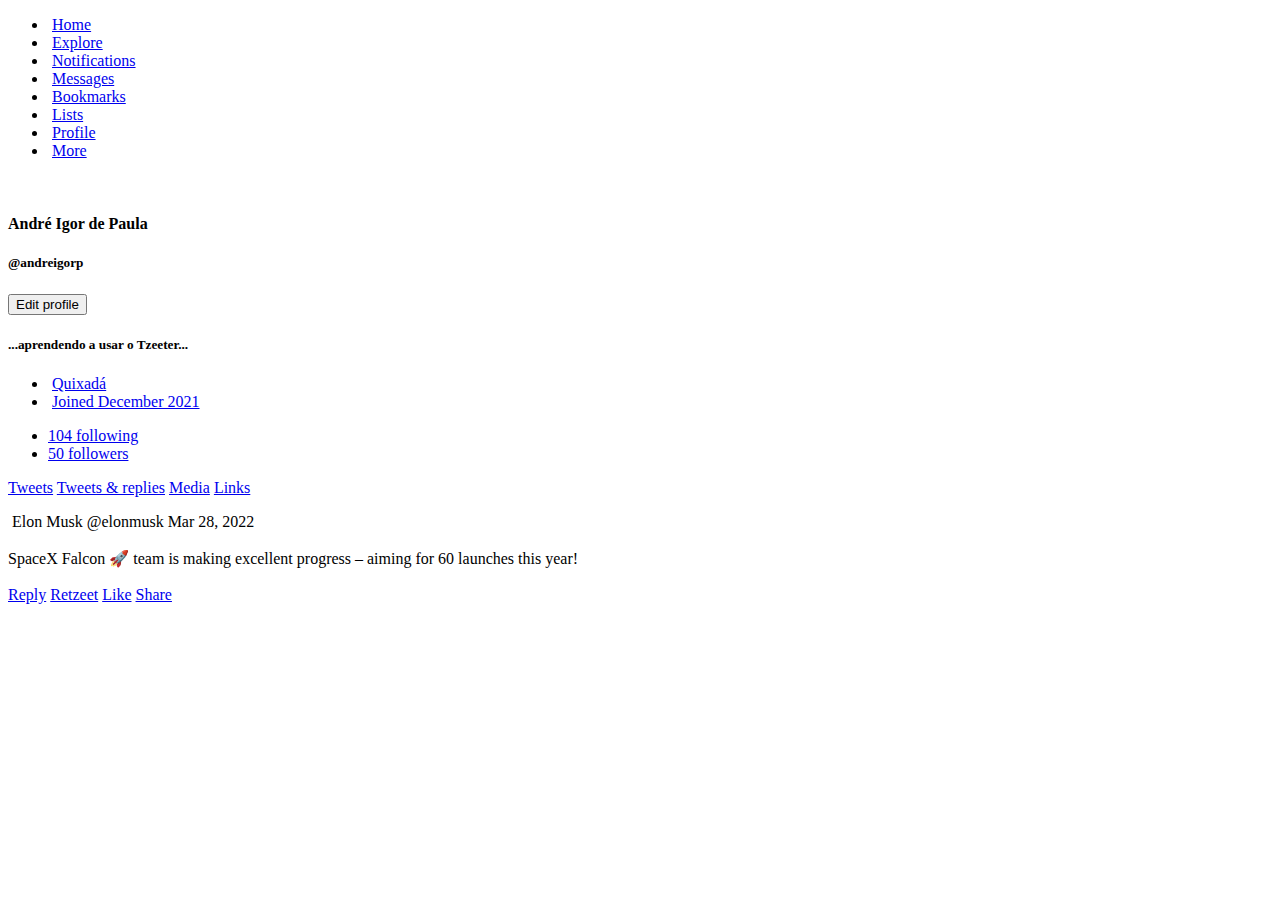
==== Lista1/pagina.html @ bf0ce75b "first update lista1" ====
<!DOCTYPE html>
<html lang="en">
<head>
    <meta charset="UTF-8">
    <meta http-equiv="X-UA-Compatible" content="IE=edge">
    <meta name="viewport" content="width=device-width, initial-scale=1.0">
    <title>Tzeeter</title>
</head>
<body>
    <div class="menu">
    <ul>
        <li>
            <img src="" alt="">
            <a href="#">Home</a>
        </li>
        <li>
            <img src="" alt="">
            <a href="#">Explore</a>
        </li>
        <li>
            <img src="" alt="">
            <a href="#">Notifications</a>
        </li>
        <li>
            <img src="" alt="">
            <a href="#">Messages</a>
        </li>
        <li>
            <img src="" alt="">
            <a href="#">Bookmarks</a>
        </li>
        <li>
            <img src="" alt="">
            <a href="#">Lists</a>
        </li>
        <li>
            <img src="" alt="">
            <a href="#">Profile</a>
        </li>
        <li>
            <img src="" alt="">
            <a href="#">More</a>
        </li>
    </ul>
    </div>

    <div class="profile">
        <img src="" alt="">  

        <h4>André Igor de Paula</h4>
        <h5>@andreigorp</h5>
        <button type="submit">Edit profile</button>
        <h5>...aprendendo a usar o Tzeeter... </h5>

        <ul>
            <li>
                <img src="" alt="">
                <a href="#">Quixadá</a>
            </li>
            <li>
                <img src="" alt="">
                <a href="#">Joined December 2021</a>
            </li>
        </ul>

        <ul>
            <li>
                <a href="#"> 104 following</a>
            </li>
            <li>
                <a href="#"> 50 followers</a>
            </li>
        </ul>

            
                <a href="#">Tweets</a>
                <a href="#">Tweets & replies</a>      
                <a href="#">Media</a>           
                <a href="#">Links</a>
            
        

        <p>
            <img src="" alt="">
            Elon Musk @elonmusk Mar 28, 2022 <br><br>
            SpaceX Falcon 🚀 team is making excellent progress – aiming for 60 launches this year!<br><br>

            <a href="#">Reply</a>
            <a href="#">Retzeet</a>
            <a href="#">Like</a>
            <a href="#">Share</a>
        </p>


       
    </div>

</body>
</html>
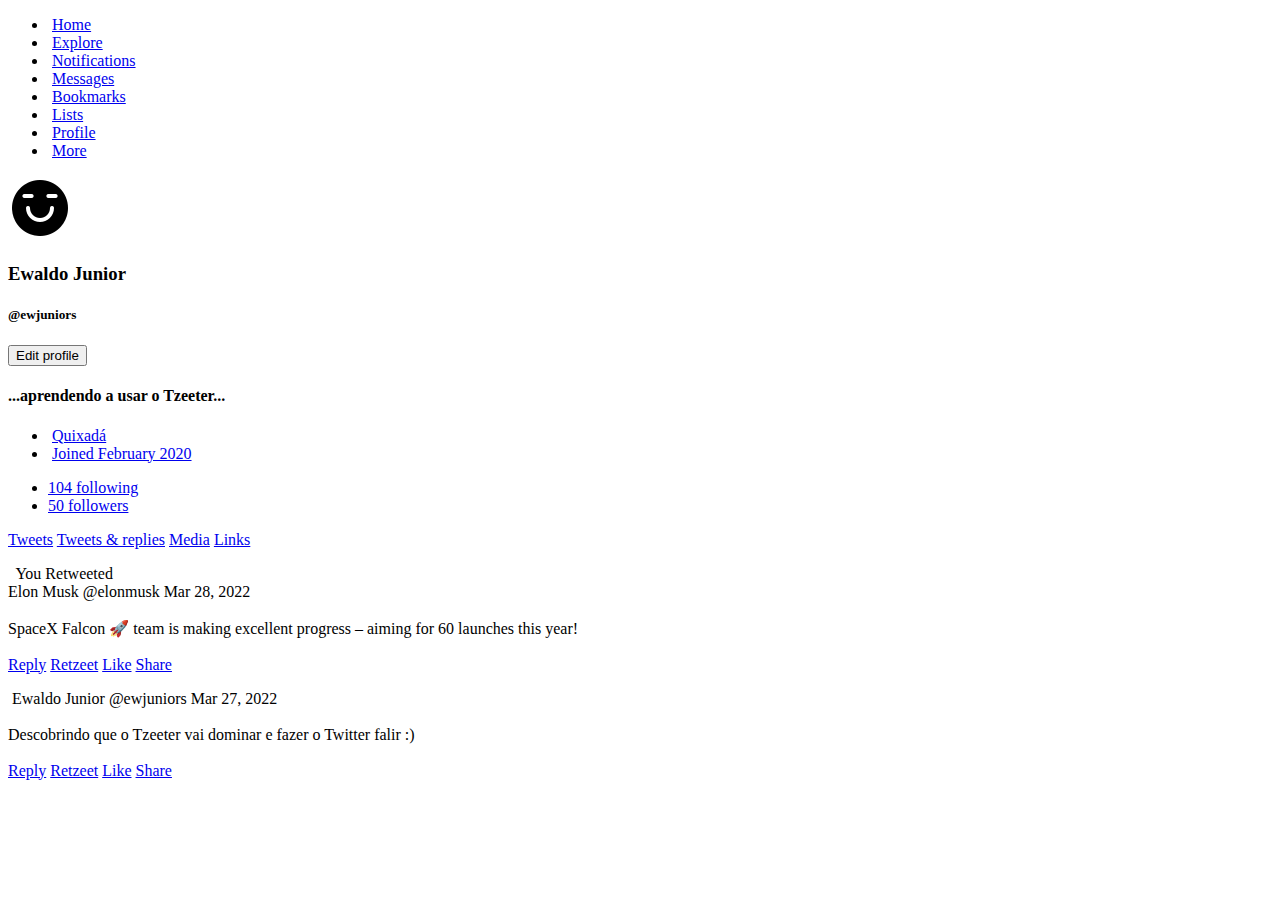
==== commit c44cede8: "2nd update - page tzeeter lista1" ====
--- a/Lista1/pagina.html
+++ b/Lista1/pagina.html
@@ -45,12 +45,12 @@
     </div>
 
     <div class="profile">
-        <img src="" alt="">  
+        <img src="assets/img/profile.png" alt="Profile">  
 
-        <h4>André Igor de Paula</h4>
-        <h5>@andreigorp</h5>
+        <h3>Ewaldo Junior</h3>
+        <h5>@ewjuniors</h5>
         <button type="submit">Edit profile</button>
-        <h5>...aprendendo a usar o Tzeeter... </h5>
+        <h4>...aprendendo a usar o Tzeeter... </h4>
 
         <ul>
             <li>
@@ -59,7 +59,7 @@
             </li>
             <li>
                 <img src="" alt="">
-                <a href="#">Joined December 2021</a>
+                <a href="#">Joined February 2020</a>
             </li>
         </ul>
 
@@ -82,8 +82,20 @@
 
         <p>
             <img src="" alt="">
+            <img src="#" alt=""> You Retweeted <br>
             Elon Musk @elonmusk Mar 28, 2022 <br><br>
             SpaceX Falcon 🚀 team is making excellent progress – aiming for 60 launches this year!<br><br>
+
+            <a href="#">Reply</a>
+            <a href="#">Retzeet</a>
+            <a href="#">Like</a>
+            <a href="#">Share</a>
+        </p>
+
+        <p>
+            <img src="#" alt="">
+            Ewaldo Junior @ewjuniors Mar 27, 2022 <br><br>
+            Descobrindo que o Tzeeter vai dominar e fazer o Twitter falir :) <br><br>
 
             <a href="#">Reply</a>
             <a href="#">Retzeet</a>
